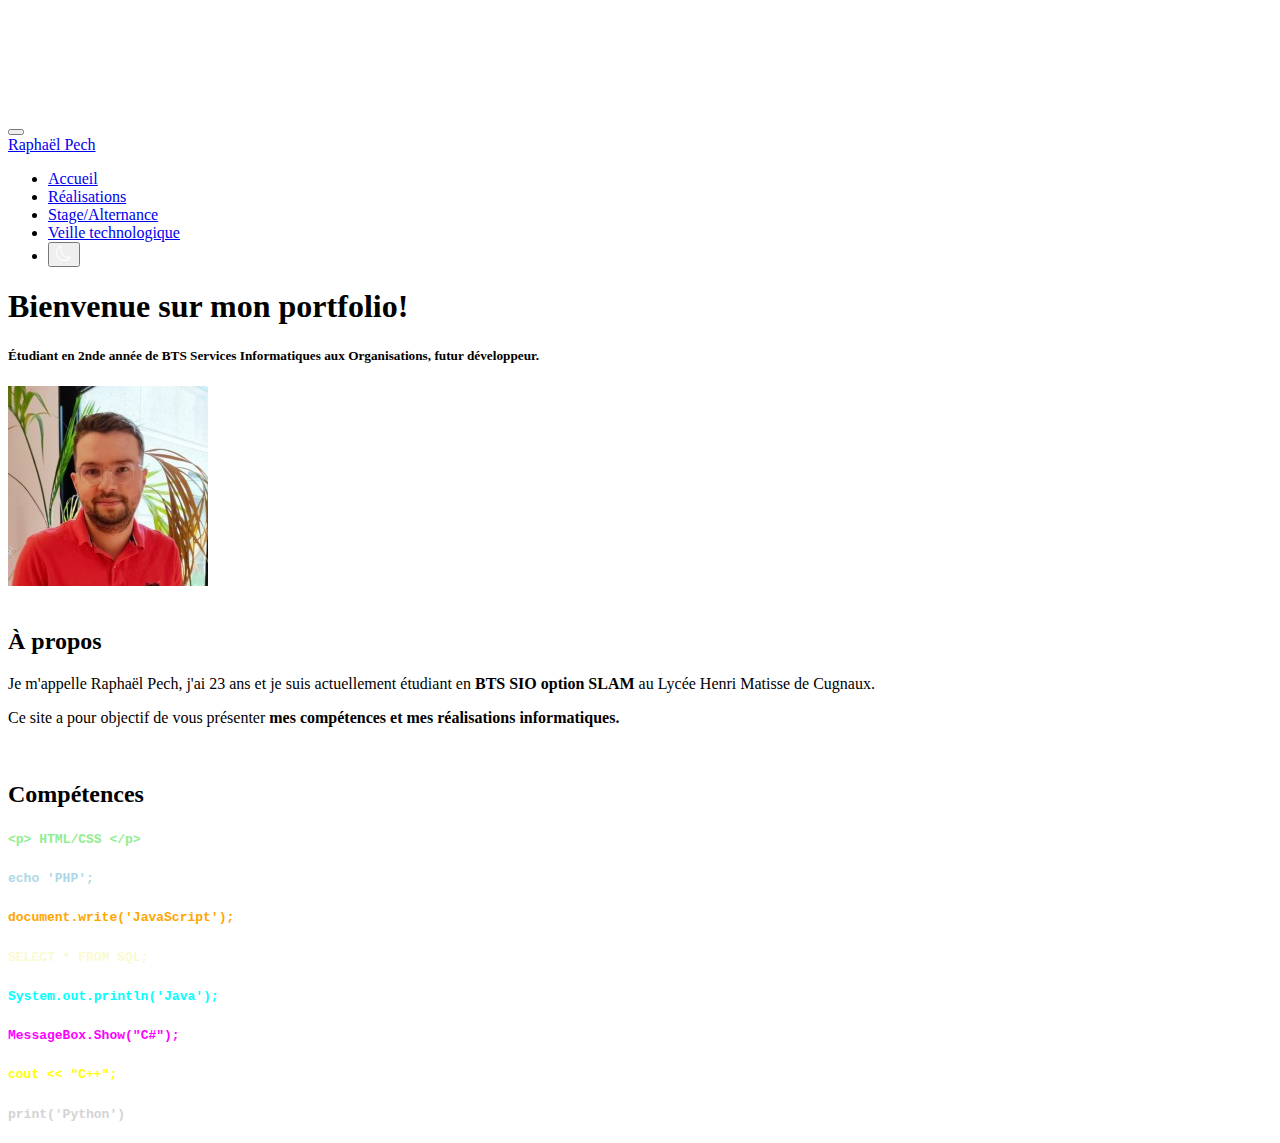
==== index.html @ 5ee679cd "night mode updates" ====
<!DOCTYPE html>
<html lang="fr">
	<head>
		<!-- ///// Bonjour :) -->
		<title>Raphaël Pech - Portfolio</title>
		<meta charset="utf-8">
  		<meta name="viewport" content="width=device-width, initial-scale=1">
  		<!-- Bootstrap CSS -->
		<link href="https://cdn.jsdelivr.net/npm/bootstrap@5.1.1/dist/css/bootstrap.min.css" rel="stylesheet" integrity="sha384-F3w7mX95PdgyTmZZMECAngseQB83DfGTowi0iMjiWaeVhAn4FJkqJByhZMI3AhiU" crossorigin="anonymous">
		<!-- Custom CSS -->
		<link href="styles\custom.css" rel="stylesheet">
		<!-- Bootstrap JS -->
		<script src="https://cdn.jsdelivr.net/npm/bootstrap@5.1.1/dist/js/bootstrap.bundle.min.js" integrity="sha384-/bQdsTh/da6pkI1MST/rWKFNjaCP5gBSY4sEBT38Q/9RBh9AH40zEOg7Hlq2THRZ" crossorigin="anonymous"></script>

		<!--Night Mode-->
		<script src="js\nightMode.js"></script>
	</head>

	<header id="header">
	<!--Navbar-->
		<nav class="navbar navbar-expand-lg navbar-dark bg-dark fixed-top">
		  <div class="container-fluid">
		    <button class="navbar-toggler" type="button" data-bs-toggle="collapse" data-bs-target="#navbarToggler" aria-controls="navbarToggler" aria-expanded="false" aria-label="Toggle navigation">
		      <span class="navbar-toggler-icon"></span>
		    </button>
		    <div class="collapse navbar-collapse" id="navbarToggler">
		      <a class="navbar-brand" href="#">Raphaël Pech</a>
		      <ul class="navbar-nav ms-auto mb-2 mb-lg-0">
		        <li class="nav-item">
		          <a class="nav-link active" aria-current="page" href="#">Accueil</a>
		        </li>
		        <li class="nav-item">
		          <a class="nav-link" href="realisations">Réalisations</a>
		        </li>
		        <li class="nav-item">
		          <a class="nav-link" href="stage-alternance">Stage/Alternance</a>
		        </li>
		        <li class="nav-item">
		          <a class="nav-link" href="veille">Veille technologique</a>
		        </li>
		        <!-- Bouton Night Mode-->
		        <li>
		          <button type="button" class="btn btn-outline-dark" onclick="nightMode();" data-toggle="tooltip" data-placement="bottom" title="Mode nuit"><img id="night-icon" class="night-white" src="assets\icons\moon.svg"/></button>
		        </li>
		      </ul>
		    </div>
		  </div>
		</nav>
	</header>

	<body onload="checkNightMode()">
		<div class="container text-center px-5" id="body">
			<div class="jumbotron mb-5 shadow py-4 px-2">
			  <h1><b>Bienvenue sur mon portfolio!</b></h1>
			  <h5 class="mt-3">Étudiant en 2nde année de BTS Services Informatiques aux Organisations, futur développeur.</h5>
			  <img src="assets\photo.jpg" class="rounded-circle my-4 img-fluid">
			</div>
			<br>
			<div class="container px-2 text-justify">
				<h2 class="pb-2"><b>À propos</b></h2>
				<p>Je m'appelle Raphaël Pech, j'ai 23 ans et je suis actuellement étudiant en <b>BTS SIO option SLAM</b> au Lycée Henri Matisse de Cugnaux.</p> 
				<p>Ce site a pour objectif de vous présenter <b>mes compétences et mes réalisations informatiques.</b></p>
				<br>

				<h2 class="py-4"><b>Compétences</b></h2>
				<!-- HTML/CSS -->
				<h4 class="pt-3"><kbd style="color: lightgreen"><code>&lt;p&gt;</code> HTML/CSS <code>&lt;/p&gt;</code></kbd></h4>
				<div class="progress mx-auto" style="width: 50%;">
				  <div class="progress-bar bg-success" role="progressbar" style="width: 80%" aria-valuenow="80" aria-valuemin="0" aria-valuemax="100"></div>
				</div>
				<!-- PHP -->
				<h4 class="pt-3"><kbd style="color: lightblue"><code>echo '</code>PHP<code>';</code></kbd></h4>
				<div class="progress mx-auto" style="width: 50%;">
				  <div class="progress-bar bg-success" role="progressbar" style="width: 65%" aria-valuenow="65" aria-valuemin="0" aria-valuemax="100"></div>
				</div>
				<!-- JS -->
				<h4 class="pt-3"><kbd style="color: orange"><code>document.write('</code>JavaScript<code>');</code></kbd></h4>
				<div class="progress mx-auto" style="width: 50%;">
				  <div class="progress-bar bg-success" role="progressbar" style="width: 60%" aria-valuenow="60" aria-valuemin="0" aria-valuemax="100"></div>
				</div>
				<!-- SQL -->
				<h4 class="pt-3"><kbd style="color: lightgoldenrodyellow;"><code>SELECT * FROM</code> SQL<code>;</code></kbd></h4>
				<div class="progress mx-auto" style="width: 50%;">
				  <div class="progress-bar bg-success" role="progressbar" style="width: 75%" aria-valuenow="75" aria-valuemin="0" aria-valuemax="100"></div>
				</div>
				<!-- Java -->
				<h4 class="pt-3"><kbd style="color: cyan"><code>System.out.println('</code>Java<code>');</code></kbd></h4>
				<div class="progress mx-auto" style="width: 50%;">
				  <div class="progress-bar bg-success" role="progressbar" style="width: 75%" aria-valuenow="75" aria-valuemin="0" aria-valuemax="100"></div>
				</div>
				<!-- C# -->
				<h4 class="pt-3"><kbd style="color: magenta"><code>MessageBox.Show("</code>C#<code>");</code></kbd></h4>
				<div class="progress mx-auto" style="width: 50%;">
				  <div class="progress-bar bg-success" role="progressbar" style="width: 80%" aria-valuenow="80" aria-valuemin="0" aria-valuemax="100"></div>
				</div>
				<!-- C++ -->
				<h4 class="pt-3"><kbd style="color: yellow"><code>cout << "</code>C++<code>";</code></kbd></h4>
				<div class="progress mx-auto" style="width: 50%;">
				  <div class="progress-bar bg-success" role="progressbar" style="width: 65%" aria-valuenow="65" aria-valuemin="0" aria-valuemax="100"></div>
				</div>
				<!-- Python -->
				<h4 class="pt-3"><kbd style="color: lightgray"><code>print('</code>Python<code>')</code></kbd></h4>
				<div class="progress mx-auto" style="width: 50%;">
				  <div class="progress-bar bg-success" role="progressbar" style="width: 55%" aria-valuenow="55" aria-valuemin="0" aria-valuemax="100"></div>
				</div>
			</div>
		</div>
	</body>

</html>
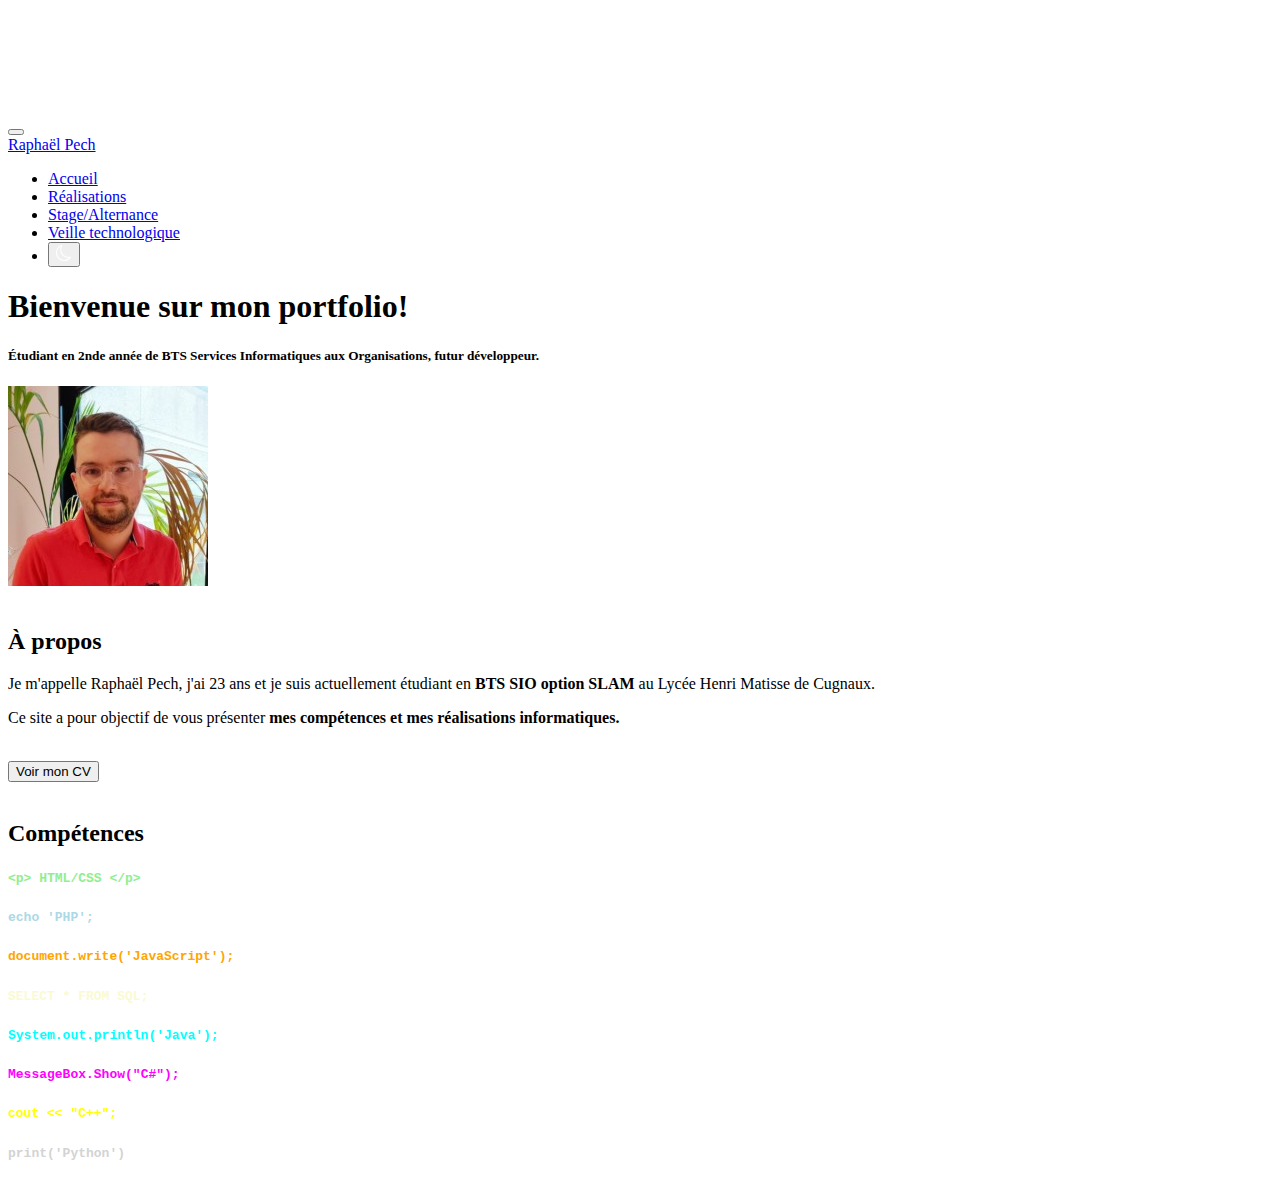
==== commit aa5044c1: "cv" ====
--- a/index.html
+++ b/index.html
@@ -61,6 +61,9 @@
 				<p>Je m'appelle Raphaël Pech, j'ai 23 ans et je suis actuellement étudiant en <b>BTS SIO option SLAM</b> au Lycée Henri Matisse de Cugnaux.</p> 
 				<p>Ce site a pour objectif de vous présenter <b>mes compétences et mes réalisations informatiques.</b></p>
 				<br>
+				<button type="button" class="btn btn-dark btn-lg">Voir mon CV</button>
+				<br>
+				<br>
 
 				<h2 class="py-4"><b>Compétences</b></h2>
 				<!-- HTML/CSS -->
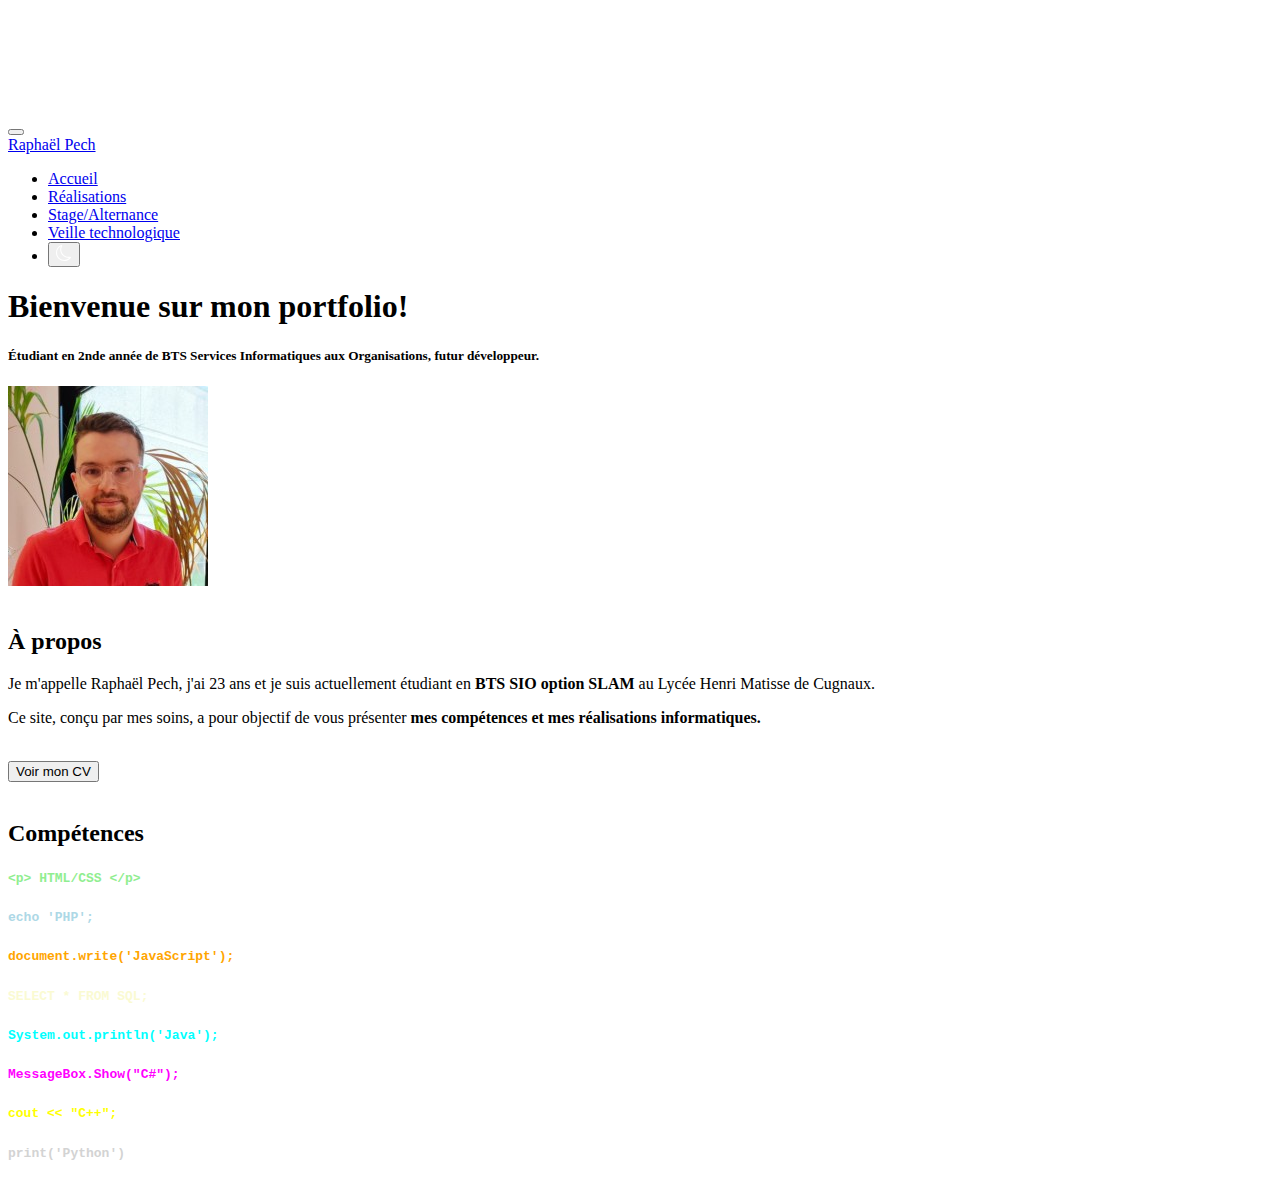
==== commit 11f476b0: "Update index.html" ====
--- a/index.html
+++ b/index.html
@@ -59,7 +59,7 @@
 			<div class="container px-2 text-justify">
 				<h2 class="pb-2"><b>À propos</b></h2>
 				<p>Je m'appelle Raphaël Pech, j'ai 23 ans et je suis actuellement étudiant en <b>BTS SIO option SLAM</b> au Lycée Henri Matisse de Cugnaux.</p> 
-				<p>Ce site a pour objectif de vous présenter <b>mes compétences et mes réalisations informatiques.</b></p>
+				<p>Ce site, conçu par mes soins, a pour objectif de vous présenter <b>mes compétences et mes réalisations informatiques.</b></p>
 				<br>
 				<button type="button" class="btn btn-dark btn-lg">Voir mon CV</button>
 				<br>
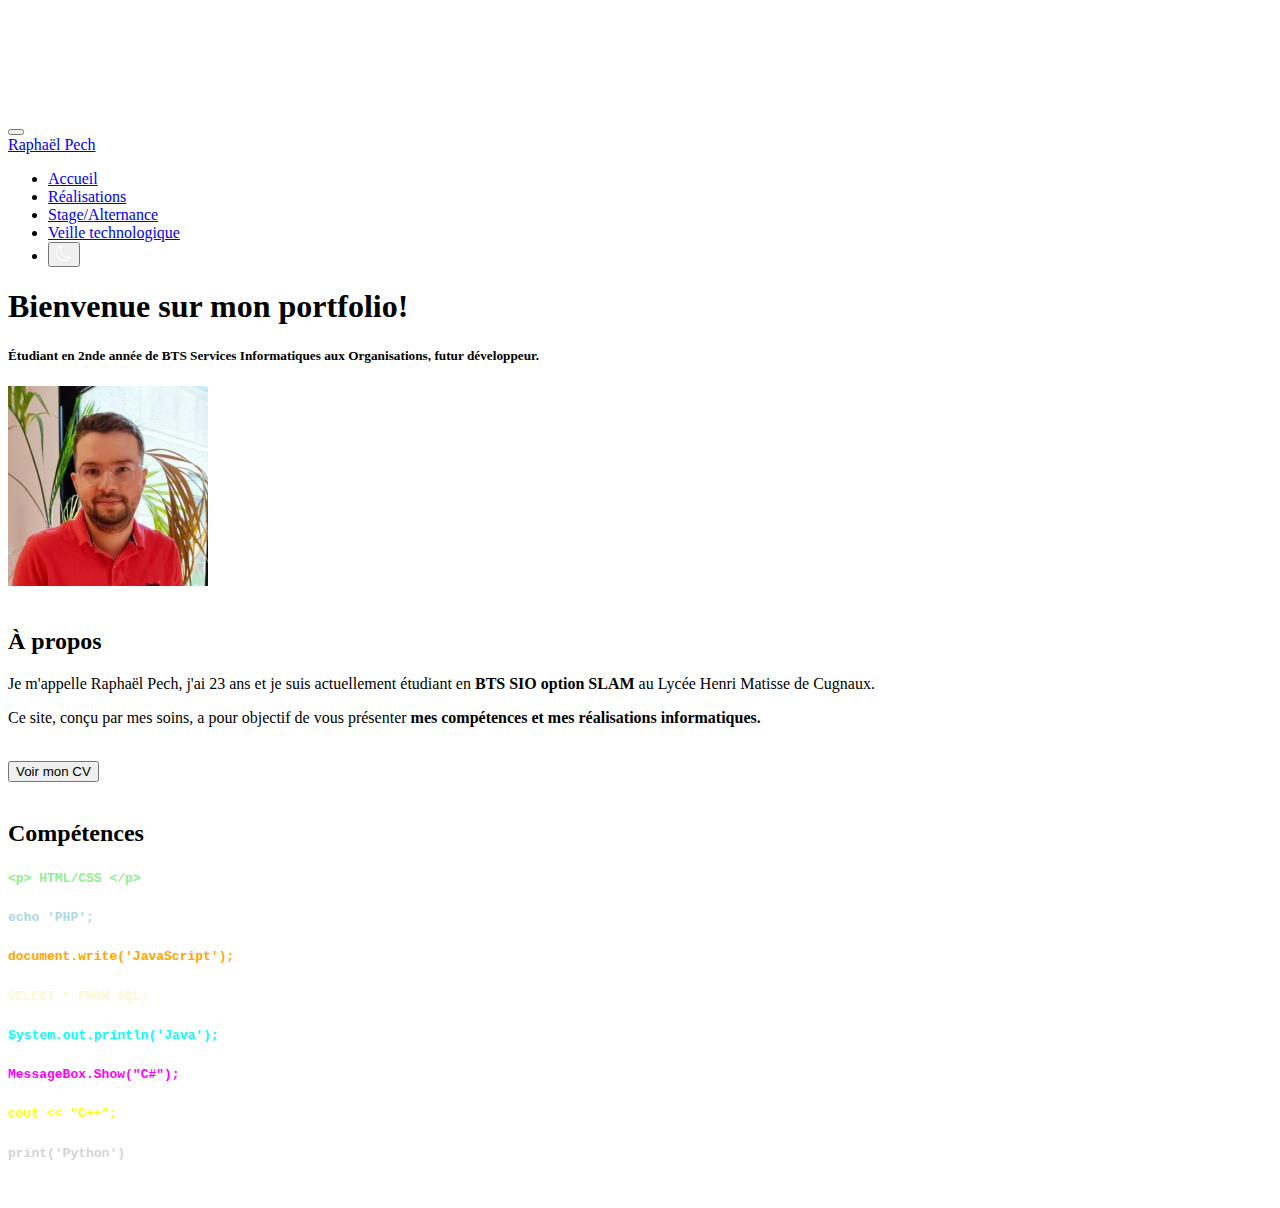
==== commit e405f319: "Mise à jour page Réalisations" ====
--- a/index.html
+++ b/index.html
@@ -53,7 +53,7 @@
 			<div class="jumbotron mb-5 shadow py-4 px-2">
 			  <h1><b>Bienvenue sur mon portfolio!</b></h1>
 			  <h5 class="mt-3">Étudiant en 2nde année de BTS Services Informatiques aux Organisations, futur développeur.</h5>
-			  <img src="assets\photo.jpg" class="rounded-circle my-4 img-fluid">
+			  <img src="assets\photo.jpg" class="rounded-circle my-4 img-fluid photo">
 			</div>
 			<br>
 			<div class="container px-2 text-justify">
@@ -108,6 +108,8 @@
 				</div>
 			</div>
 		</div>
+
+		<br>
 	</body>
 
 </html>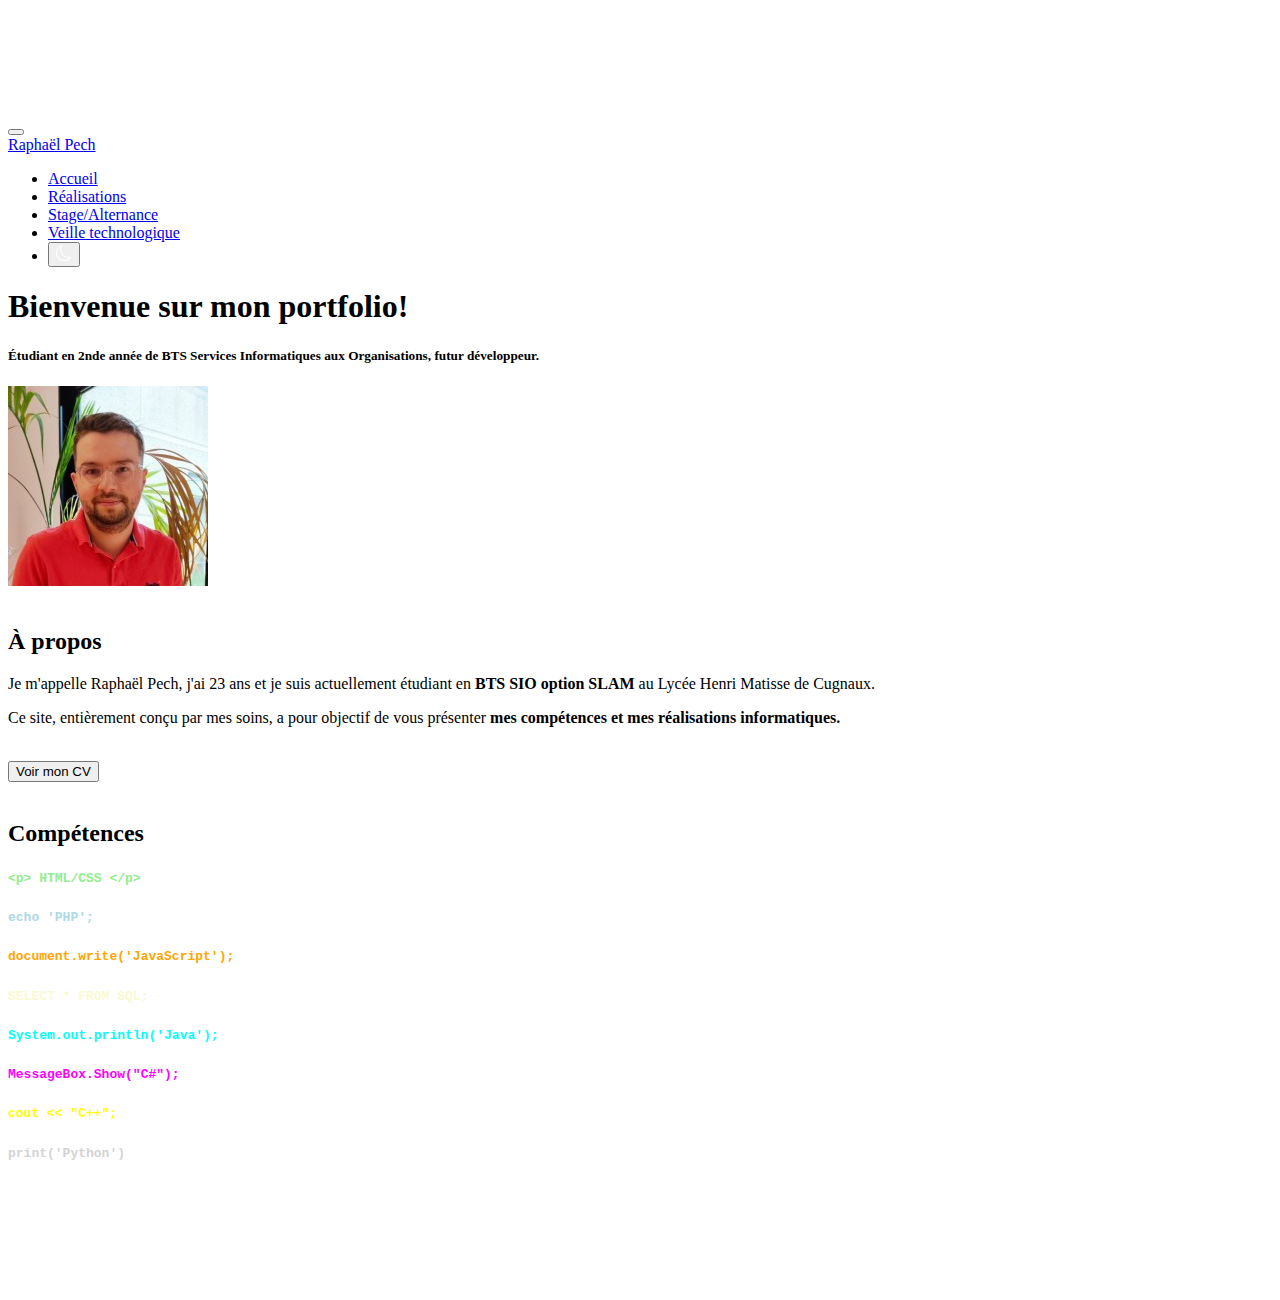
==== commit 7c2cc015: "Stage alternance + updates mode nuit" ====
--- a/index.html
+++ b/index.html
@@ -1,7 +1,7 @@
 <!DOCTYPE html>
 <html lang="fr">
 	<head>
-		<!-- ///// Bonjour :) -->
+		<!-- Bonjour :) -->
 		<title>Raphaël Pech - Portfolio</title>
 		<meta charset="utf-8">
   		<meta name="viewport" content="width=device-width, initial-scale=1">
@@ -59,7 +59,7 @@
 			<div class="container px-2 text-justify">
 				<h2 class="pb-2"><b>À propos</b></h2>
 				<p>Je m'appelle Raphaël Pech, j'ai 23 ans et je suis actuellement étudiant en <b>BTS SIO option SLAM</b> au Lycée Henri Matisse de Cugnaux.</p> 
-				<p>Ce site, conçu par mes soins, a pour objectif de vous présenter <b>mes compétences et mes réalisations informatiques.</b></p>
+				<p>Ce site, entièrement conçu par mes soins, a pour objectif de vous présenter <b>mes compétences et mes réalisations informatiques.</b></p>
 				<br>
 				<button type="button" class="btn btn-dark btn-lg">Voir mon CV</button>
 				<br>
@@ -108,8 +108,6 @@
 				</div>
 			</div>
 		</div>
-
-		<br>
 	</body>
 
 </html>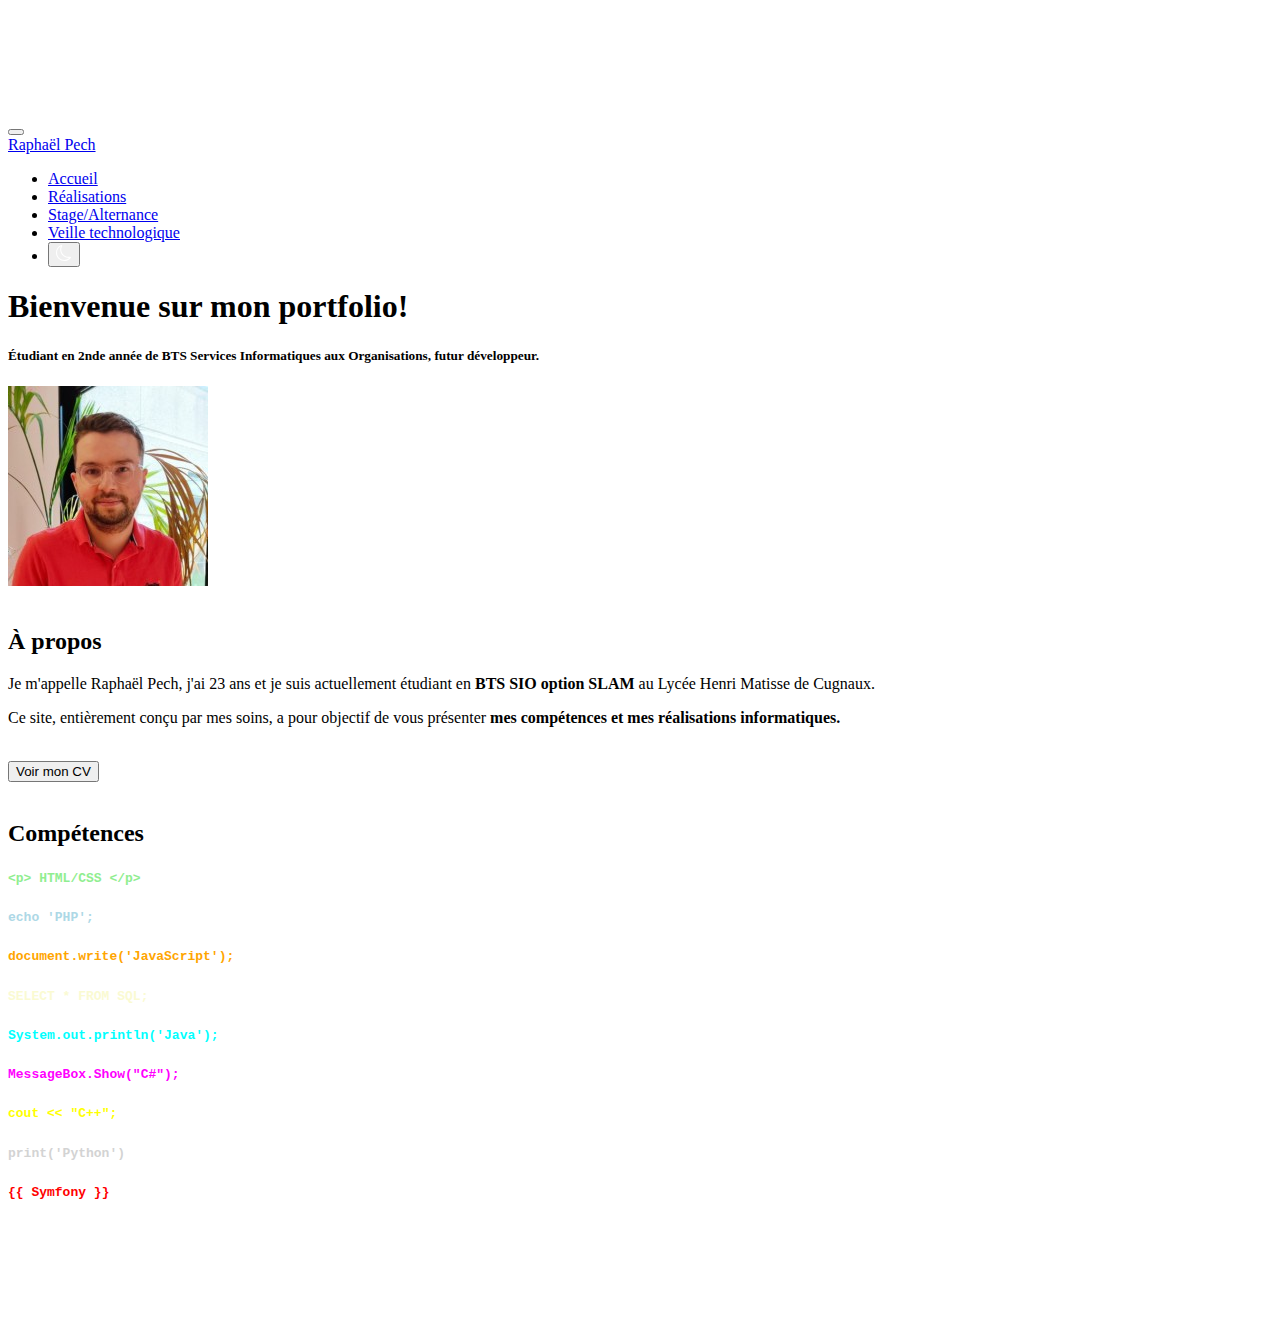
==== commit afb3cf54: "Veille technologique" ====
--- a/index.html
+++ b/index.html
@@ -104,7 +104,12 @@
 				<!-- Python -->
 				<h4 class="pt-3"><kbd style="color: lightgray"><code>print('</code>Python<code>')</code></kbd></h4>
 				<div class="progress mx-auto" style="width: 50%;">
-				  <div class="progress-bar bg-success" role="progressbar" style="width: 55%" aria-valuenow="55" aria-valuemin="0" aria-valuemax="100"></div>
+				  <div class="progress-bar bg-success" role="progressbar" style="width: 70%" aria-valuenow="55" aria-valuemin="0" aria-valuemax="100"></div>
+				</div>
+				<!-- Symfony -->
+				<h4 class="pt-3"><kbd style="color: red"><code>{{</code> Symfony <code>}}</code></kbd></h4>
+				<div class="progress mx-auto" style="width: 50%;">
+				  <div class="progress-bar bg-success" role="progressbar" style="width: 50%" aria-valuenow="55" aria-valuemin="0" aria-valuemax="100"></div>
 				</div>
 			</div>
 		</div>
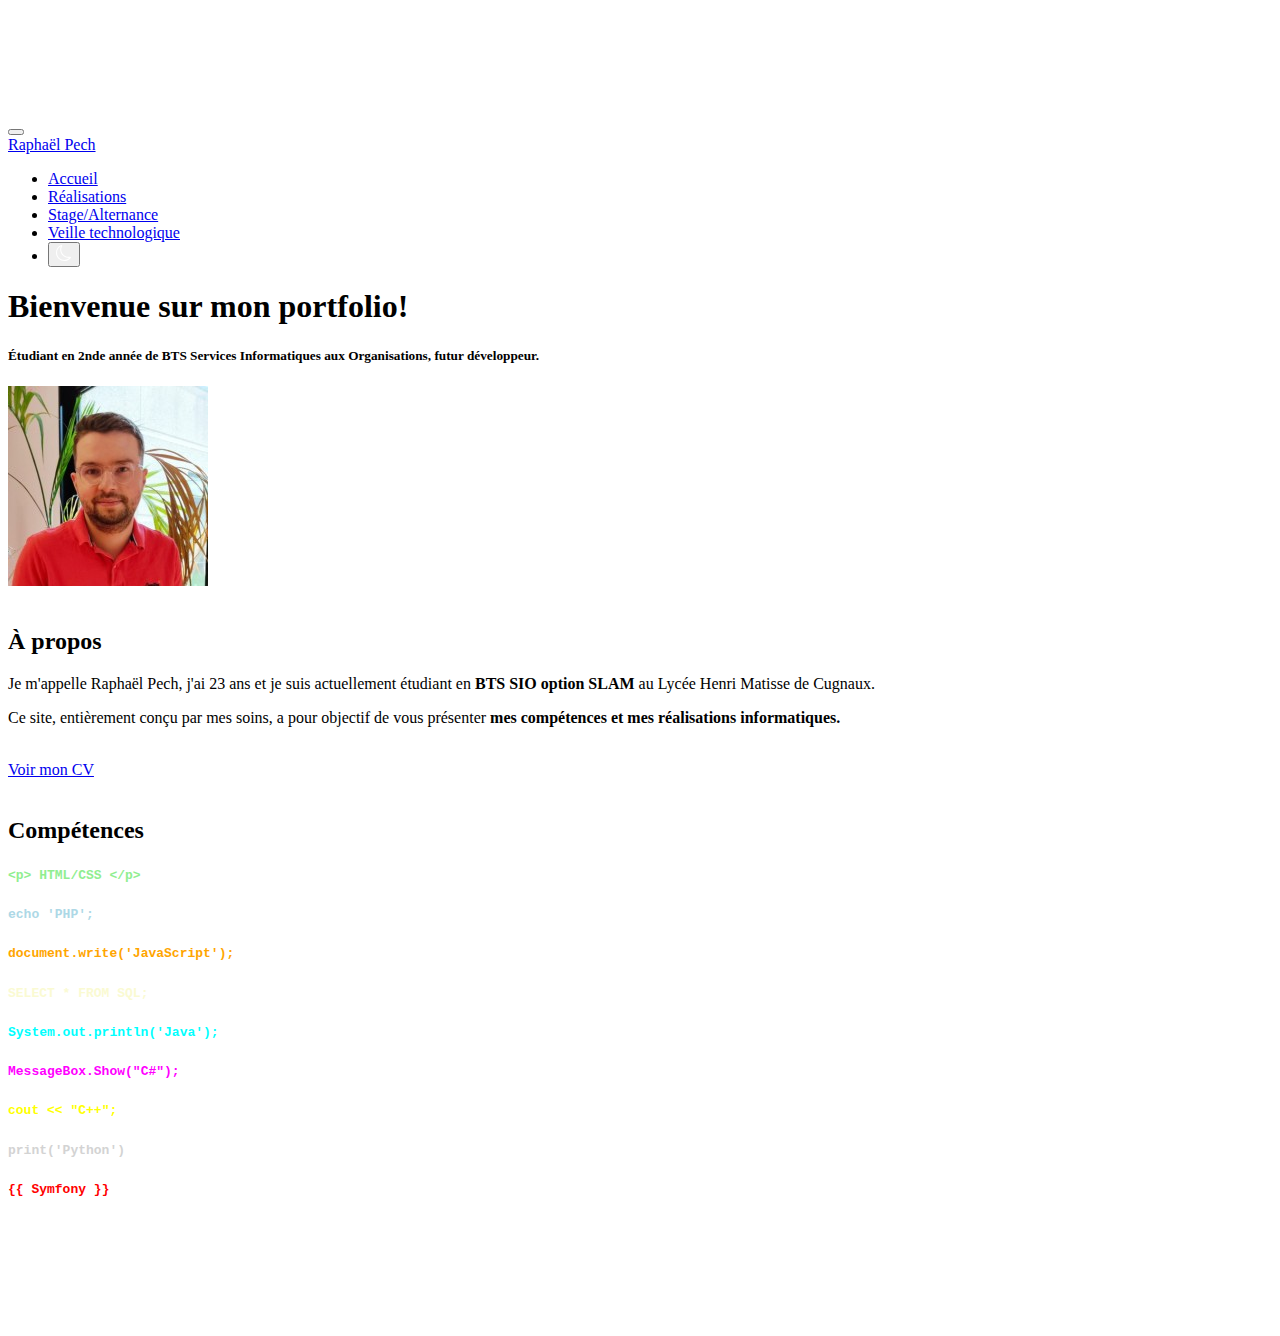
==== commit 29eac0e5: "Petites majs" ====
--- a/index.html
+++ b/index.html
@@ -61,7 +61,7 @@
 				<p>Je m'appelle Raphaël Pech, j'ai 23 ans et je suis actuellement étudiant en <b>BTS SIO option SLAM</b> au Lycée Henri Matisse de Cugnaux.</p> 
 				<p>Ce site, entièrement conçu par mes soins, a pour objectif de vous présenter <b>mes compétences et mes réalisations informatiques.</b></p>
 				<br>
-				<button type="button" class="btn btn-dark btn-lg">Voir mon CV</button>
+				<a class="btn btn-dark btn-lg" href="assets/cv.pdf" role="button">Voir mon CV</a>
 				<br>
 				<br>
 
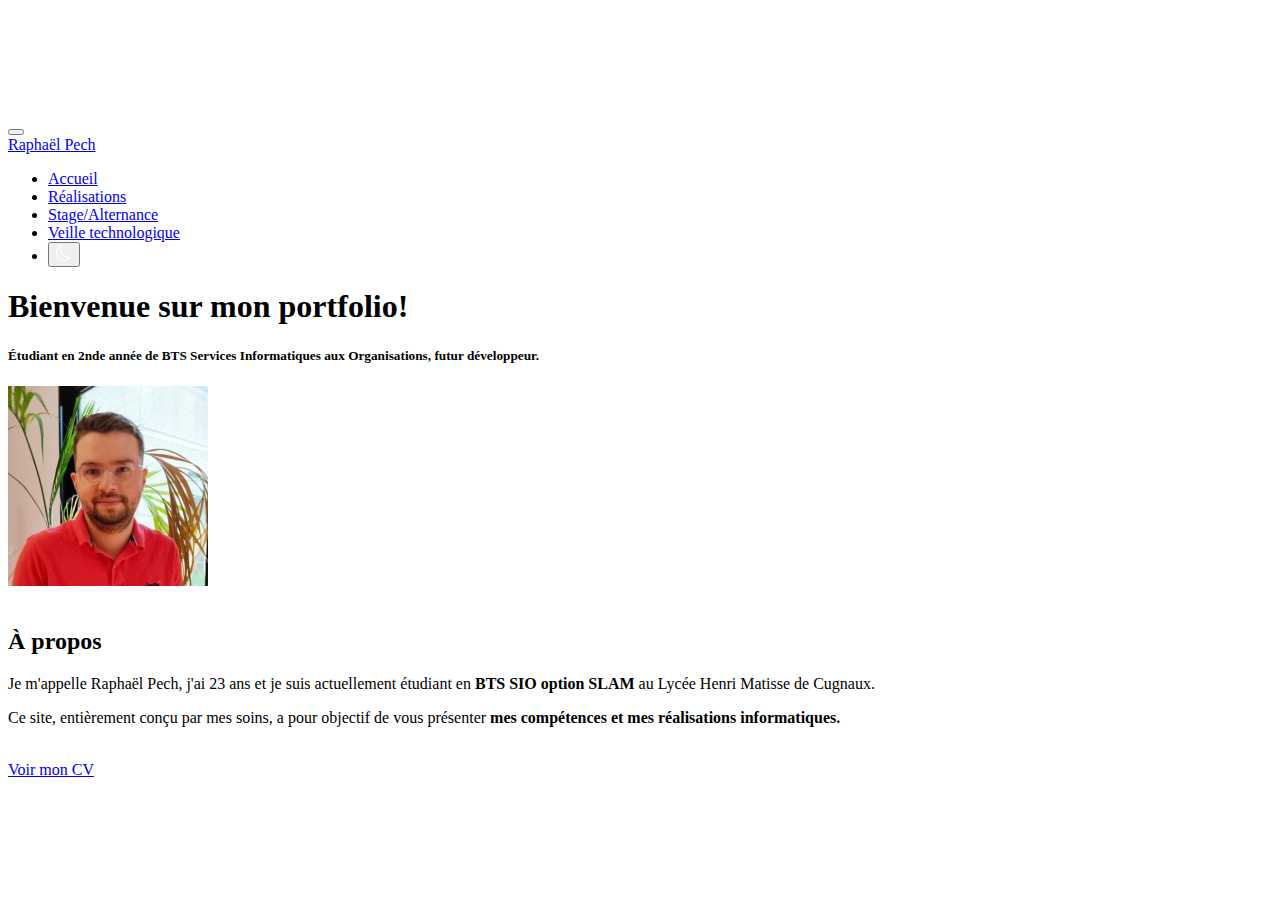
==== commit 0bc35a55: "Update index.html" ====
--- a/index.html
+++ b/index.html
@@ -64,53 +64,6 @@
 				<a class="btn btn-dark btn-lg" href="assets/cv.pdf" role="button">Voir mon CV</a>
 				<br>
 				<br>
-
-				<h2 class="py-4"><b>Compétences</b></h2>
-				<!-- HTML/CSS -->
-				<h4 class="pt-3"><kbd style="color: lightgreen"><code>&lt;p&gt;</code> HTML/CSS <code>&lt;/p&gt;</code></kbd></h4>
-				<div class="progress mx-auto" style="width: 50%;">
-				  <div class="progress-bar bg-success" role="progressbar" style="width: 80%" aria-valuenow="80" aria-valuemin="0" aria-valuemax="100"></div>
-				</div>
-				<!-- PHP -->
-				<h4 class="pt-3"><kbd style="color: lightblue"><code>echo '</code>PHP<code>';</code></kbd></h4>
-				<div class="progress mx-auto" style="width: 50%;">
-				  <div class="progress-bar bg-success" role="progressbar" style="width: 65%" aria-valuenow="65" aria-valuemin="0" aria-valuemax="100"></div>
-				</div>
-				<!-- JS -->
-				<h4 class="pt-3"><kbd style="color: orange"><code>document.write('</code>JavaScript<code>');</code></kbd></h4>
-				<div class="progress mx-auto" style="width: 50%;">
-				  <div class="progress-bar bg-success" role="progressbar" style="width: 60%" aria-valuenow="60" aria-valuemin="0" aria-valuemax="100"></div>
-				</div>
-				<!-- SQL -->
-				<h4 class="pt-3"><kbd style="color: lightgoldenrodyellow;"><code>SELECT * FROM</code> SQL<code>;</code></kbd></h4>
-				<div class="progress mx-auto" style="width: 50%;">
-				  <div class="progress-bar bg-success" role="progressbar" style="width: 75%" aria-valuenow="75" aria-valuemin="0" aria-valuemax="100"></div>
-				</div>
-				<!-- Java -->
-				<h4 class="pt-3"><kbd style="color: cyan"><code>System.out.println('</code>Java<code>');</code></kbd></h4>
-				<div class="progress mx-auto" style="width: 50%;">
-				  <div class="progress-bar bg-success" role="progressbar" style="width: 75%" aria-valuenow="75" aria-valuemin="0" aria-valuemax="100"></div>
-				</div>
-				<!-- C# -->
-				<h4 class="pt-3"><kbd style="color: magenta"><code>MessageBox.Show("</code>C#<code>");</code></kbd></h4>
-				<div class="progress mx-auto" style="width: 50%;">
-				  <div class="progress-bar bg-success" role="progressbar" style="width: 80%" aria-valuenow="80" aria-valuemin="0" aria-valuemax="100"></div>
-				</div>
-				<!-- C++ -->
-				<h4 class="pt-3"><kbd style="color: yellow"><code>cout << "</code>C++<code>";</code></kbd></h4>
-				<div class="progress mx-auto" style="width: 50%;">
-				  <div class="progress-bar bg-success" role="progressbar" style="width: 65%" aria-valuenow="65" aria-valuemin="0" aria-valuemax="100"></div>
-				</div>
-				<!-- Python -->
-				<h4 class="pt-3"><kbd style="color: lightgray"><code>print('</code>Python<code>')</code></kbd></h4>
-				<div class="progress mx-auto" style="width: 50%;">
-				  <div class="progress-bar bg-success" role="progressbar" style="width: 70%" aria-valuenow="55" aria-valuemin="0" aria-valuemax="100"></div>
-				</div>
-				<!-- Symfony -->
-				<h4 class="pt-3"><kbd style="color: red"><code>{{</code> Symfony <code>}}</code></kbd></h4>
-				<div class="progress mx-auto" style="width: 50%;">
-				  <div class="progress-bar bg-success" role="progressbar" style="width: 50%" aria-valuenow="55" aria-valuemin="0" aria-valuemax="100"></div>
-				</div>
 			</div>
 		</div>
 	</body>
